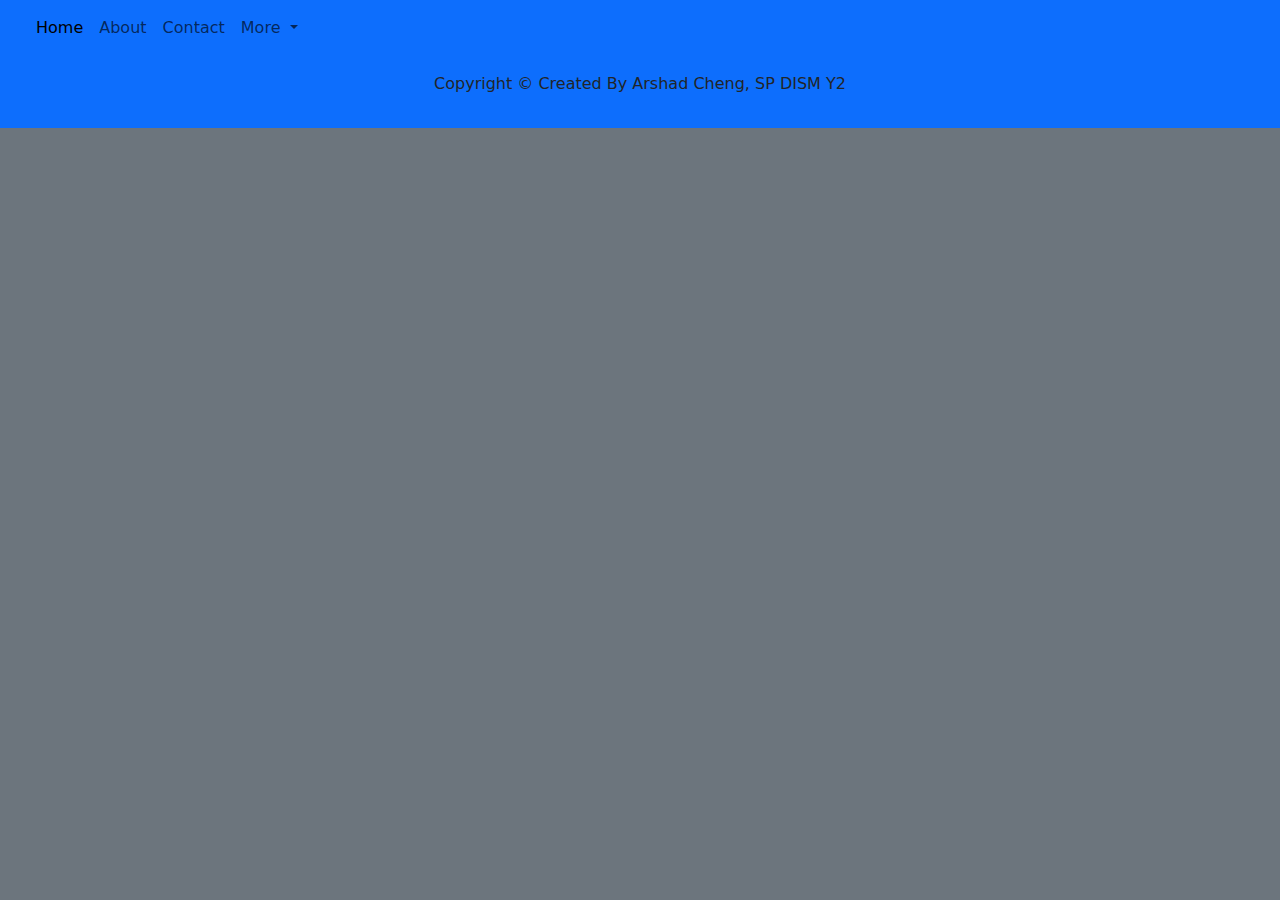
==== about.html @ e32d0bac "October 5th Progress" ====
<!doctype html>
<html lang="en">
  <head>
    <meta charset="utf-8">
    <meta name="viewport" content="width=device-width, initial-scale=1">
    <title>Home | Arshad Cheng</title>
    <!--CSS-->
    <link href="../FirstPortfolio/css/about.css" rel="stylesheet">
    <link href="../FirstPortfolio/css/selfie.css" rel="stylesheet">
    <link href="https://cdn.jsdelivr.net/npm/bootstrap@5.3.3/dist/css/bootstrap.min.css" rel="stylesheet" integrity="sha384-QWTKZyjpPEjISv5WaRU9OFeRpok6YctnYmDr5pNlyT2bRjXh0JMhjY6hW+ALEwIH" crossorigin="anonymous">
  </head>
  <body class="bg-secondary">
    <!--Navigation Bar-->
    <nav class="navbar navbar-expand-lg bg-primary">
        <div class="container-fluid">
          <a class="navbar-brand" href="#"><img src=""></a>
          <button class="navbar-toggler" type="button" data-bs-toggle="collapse" data-bs-target="#navbarNavDropdown" aria-controls="navbarNavDropdown" aria-expanded="false" aria-label="Toggle navigation">
            <span class="navbar-toggler-icon"></span>
          </button>
          <div class="collapse navbar-collapse" id="navbarNavDropdown">
            <ul class="navbar-nav">
              <li class="nav-item">
                <a class="nav-link active" aria-current="page" href="../FirstPortfolio/index.html">Home</a>
              </li>
              <li class="nav-item">
                <a class="nav-link" href="../FirstPortfolio/about.html">About</a>
              </li>
              <li class="nav-item">
                <a class="nav-link" href="../FirstPortfolio/contact.html">Contact</a>
              </li>
              <li class="nav-item dropdown">
                <a class="nav-link dropdown-toggle" href="#" role="button" data-bs-toggle="dropdown" aria-expanded="false">
                  More
                </a>
                <ul class="dropdown-menu">
                  <li><a class="dropdown-item" href="../FirstPortfolio/associates.html">Associates</a></li>
                  <li><a class="dropdown-item" href="../FirstPortfolio/services.html">Services</a></li>
                </ul>
              </li>
            </ul>
          </div>
        </div>
      </nav>
    <!--Any content within navbar and footer-->
    <main>

    </main>
    <!--Footer Contact-->
    <footer class="mt-auto py-3 bg-primary text-center">
        <p class="footer-text">Copyright &copy Created By Arshad Cheng, SP DISM Y2</p>
      </footer>
    <script src="https://cdn.jsdelivr.net/npm/@popperjs/core@2.11.8/dist/umd/popper.min.js" integrity="sha384-I7E8VVD/ismYTF4hNIPjVp/Zjvgyol6VFvRkX/vR+Vc4jQkC+hVqc2pM8ODewa9r" crossorigin="anonymous"></script>
    <script src="https://cdn.jsdelivr.net/npm/bootstrap@5.3.3/dist/js/bootstrap.bundle.min.js" integrity="sha384-YvpcrYf0tY3lHB60NNkmXc5s9fDVZLESaAA55NDzOxhy9GkcIdslK1eN7N6jIeHz" crossorigin="anonymous"></script>
  </body>
</html>
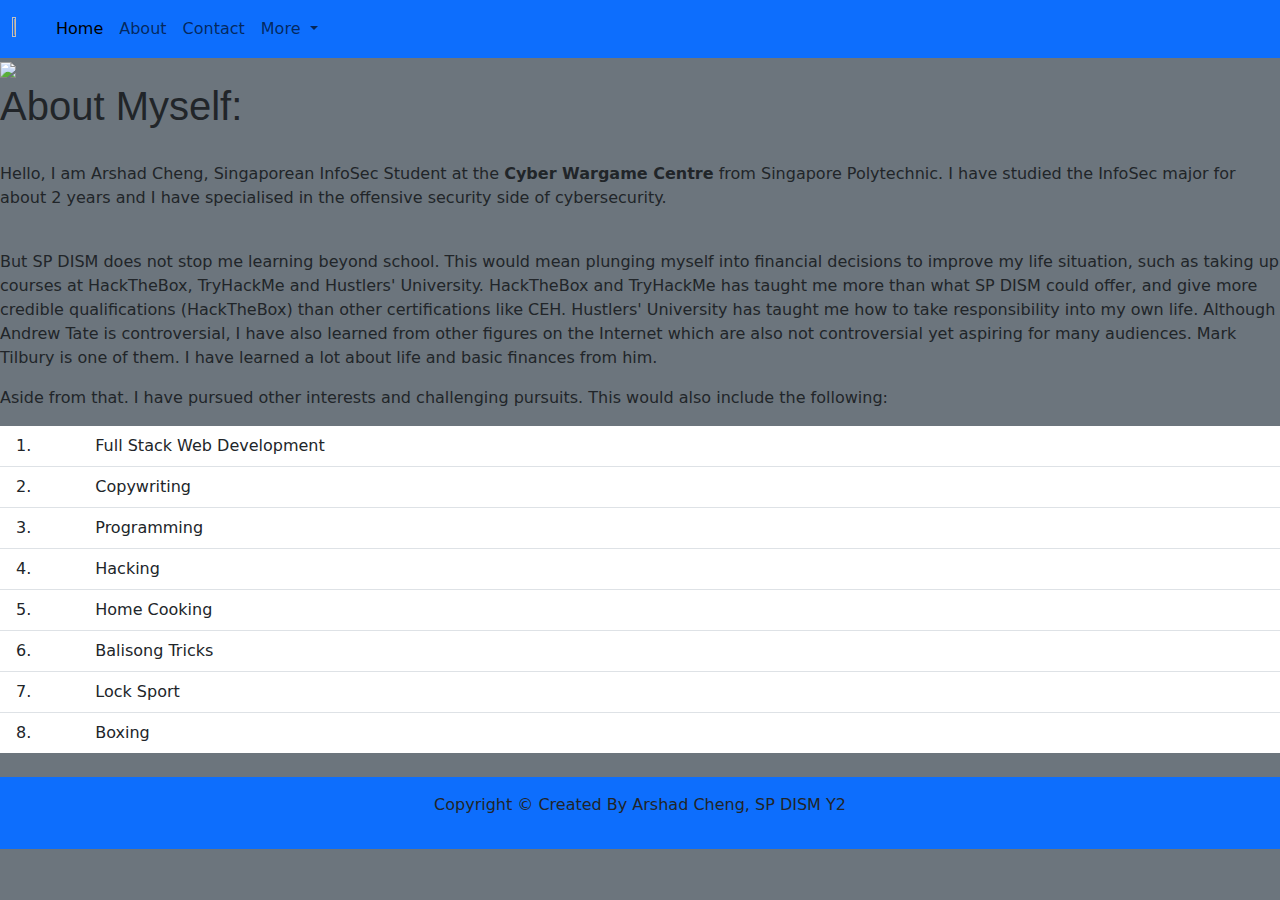
==== commit a74b8d42: "6 October Progress" ====
--- a/about.html
+++ b/about.html
@@ -3,7 +3,7 @@
   <head>
     <meta charset="utf-8">
     <meta name="viewport" content="width=device-width, initial-scale=1">
-    <title>Home | Arshad Cheng</title>
+    <title>About Me | Arshad Cheng</title>
     <!--CSS-->
     <link href="../FirstPortfolio/css/about.css" rel="stylesheet">
     <link href="../FirstPortfolio/css/selfie.css" rel="stylesheet">
@@ -13,7 +13,7 @@
     <!--Navigation Bar-->
     <nav class="navbar navbar-expand-lg bg-primary">
         <div class="container-fluid">
-          <a class="navbar-brand" href="#"><img src=""></a>
+          <a class="navbar-brand" href="#"><img src="../FirstPortfolio/img/Cloud-icon.png" style="height: 25%; width: 25%;"></a>
           <button class="navbar-toggler" type="button" data-bs-toggle="collapse" data-bs-target="#navbarNavDropdown" aria-controls="navbarNavDropdown" aria-expanded="false" aria-label="Toggle navigation">
             <span class="navbar-toggler-icon"></span>
           </button>
@@ -43,12 +43,48 @@
       </nav>
     <!--Any content within navbar and footer-->
     <main>
-
+      <div class="grid-container">
+        <div class="grid-item"><img src="../FirstPortfolio/img/Selfie.jpg" id="about"></div>
+        <div class="grid-item">
+          <h1 style="font-family:Impact, Haettenschweiler, 'Arial Narrow Bold', sans-serif">About Myself:</h1>
+          <br> 
+          <p>
+          Hello, I am Arshad Cheng, Singaporean InfoSec Student at the <strong>Cyber Wargame Centre</strong> from Singapore Polytechnic. 
+          I have studied the InfoSec major for about 2 years and I have specialised in the offensive security side of cybersecurity. 
+          </p>
+          <br>
+          <p>
+          But SP DISM does not stop me learning beyond school. This would mean plunging myself into financial decisions 
+          to improve my life situation, such as taking up courses at HackTheBox, TryHackMe and Hustlers' University. HackTheBox and TryHackMe 
+          has taught me more than what SP DISM could offer, and give more credible qualifications (HackTheBox) than other certifications like CEH. 
+          Hustlers' University has taught me how to take responsibility into my own life. Although Andrew Tate is controversial, I have also learned
+          from other figures on the Internet which are also not controversial yet aspiring for many audiences. Mark Tilbury is one of them. I have
+          learned a lot about life and basic finances from him. 
+          </p>
+          <p>
+          Aside from that. I have pursued other interests and challenging pursuits. This would also include the following:
+          </p>
+          <ol class="list-group list-group-flush">
+            <li class="list-group-item">1.&emsp;&emsp;&emsp;&emsp;Full Stack Web Development</li>
+            <li class="list-group-item">2.&emsp;&emsp;&emsp;&emsp;Copywriting</li>
+            <li class="list-group-item">3.&emsp;&emsp;&emsp;&emsp;Programming</li>
+            <li class="list-group-item">4.&emsp;&emsp;&emsp;&emsp;Hacking</li>
+            <li class="list-group-item">5.&emsp;&emsp;&emsp;&emsp;Home Cooking</li>
+            <li class="list-group-item">6.&emsp;&emsp;&emsp;&emsp;Balisong Tricks</li>
+            <li class="list-group-item">7.&emsp;&emsp;&emsp;&emsp;Lock Sport</li>
+            <li class="list-group-item">8.&emsp;&emsp;&emsp;&emsp;Boxing</li>
+          </ol>
+          <br>
+        </div>
+      </div>
+      
     </main>
     <!--Footer Contact-->
     <footer class="mt-auto py-3 bg-primary text-center">
         <p class="footer-text">Copyright &copy Created By Arshad Cheng, SP DISM Y2</p>
       </footer>
+
+    <!--Bootstrap JS sources-->
     <script src="https://cdn.jsdelivr.net/npm/@popperjs/core@2.11.8/dist/umd/popper.min.js" integrity="sha384-I7E8VVD/ismYTF4hNIPjVp/Zjvgyol6VFvRkX/vR+Vc4jQkC+hVqc2pM8ODewa9r" crossorigin="anonymous"></script>
     <script src="https://cdn.jsdelivr.net/npm/bootstrap@5.3.3/dist/js/bootstrap.bundle.min.js" integrity="sha384-YvpcrYf0tY3lHB60NNkmXc5s9fDVZLESaAA55NDzOxhy9GkcIdslK1eN7N6jIeHz" crossorigin="anonymous"></script>
   </body>
